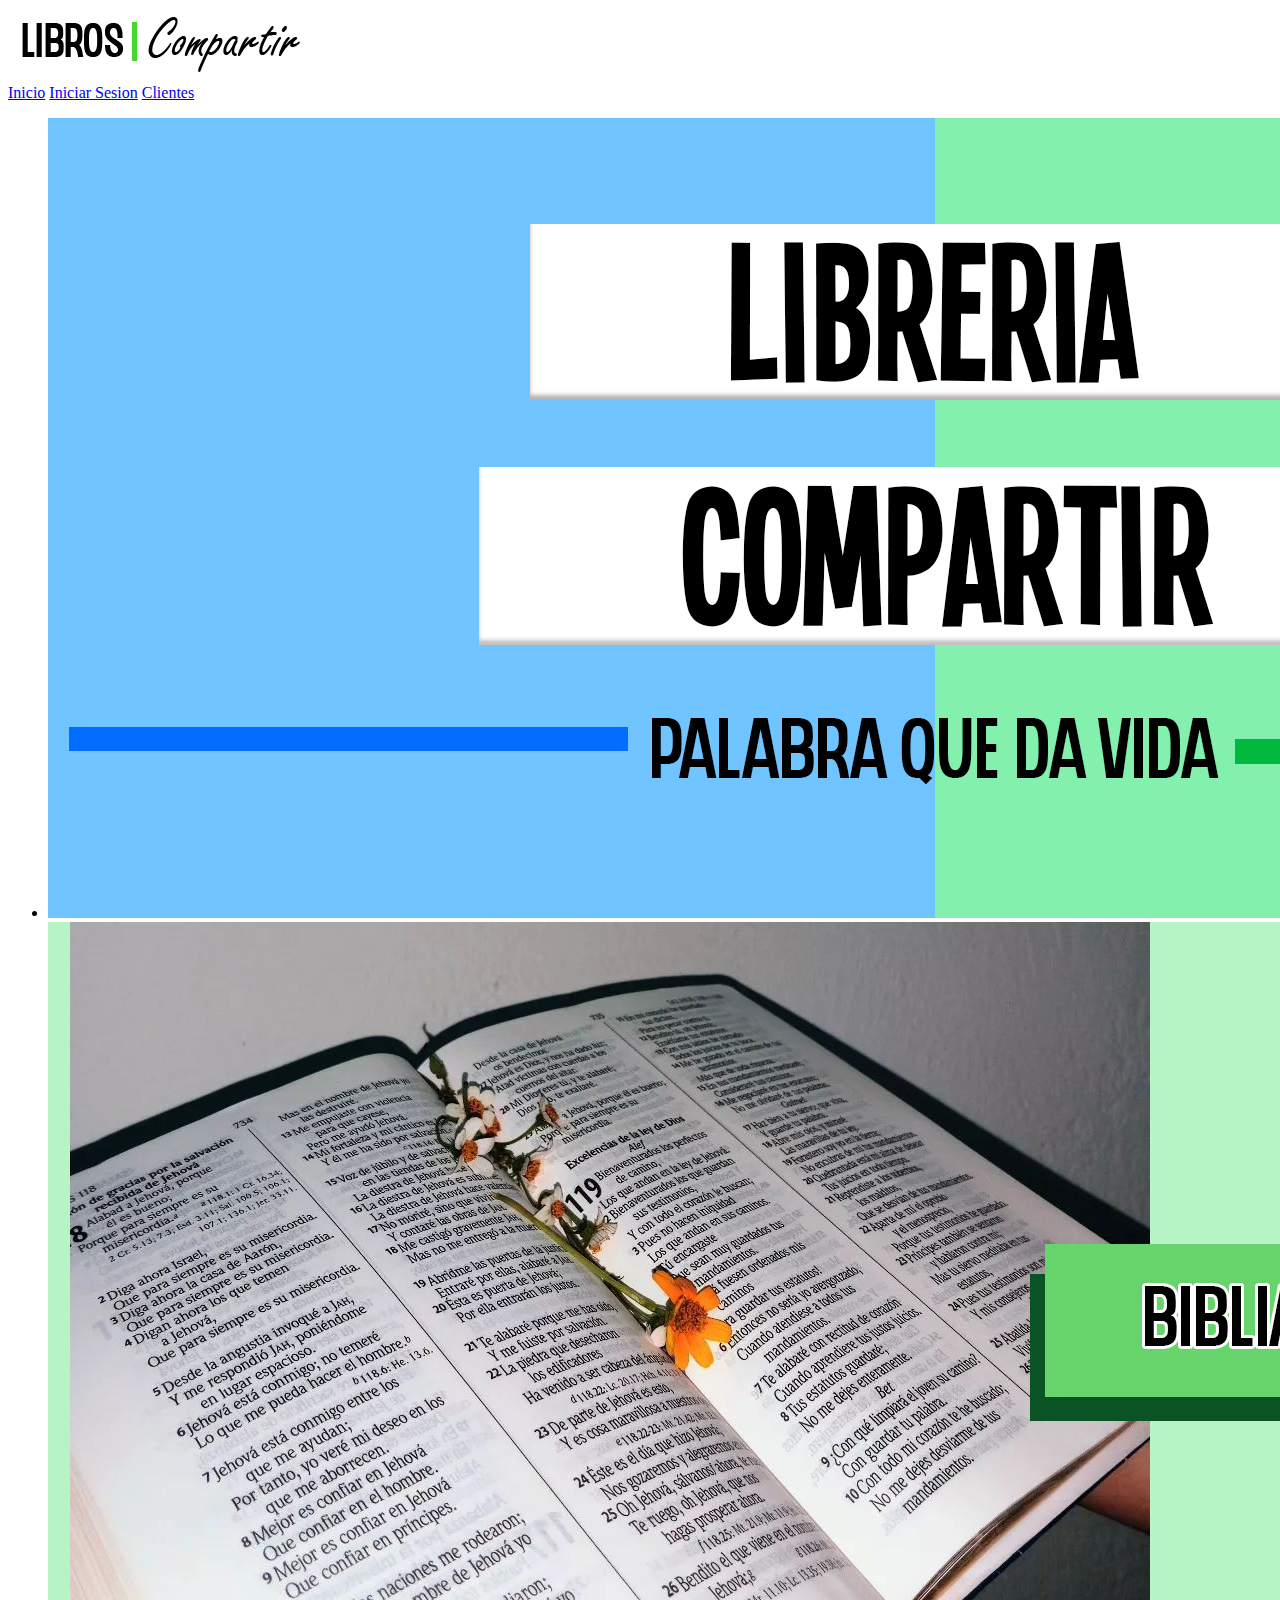
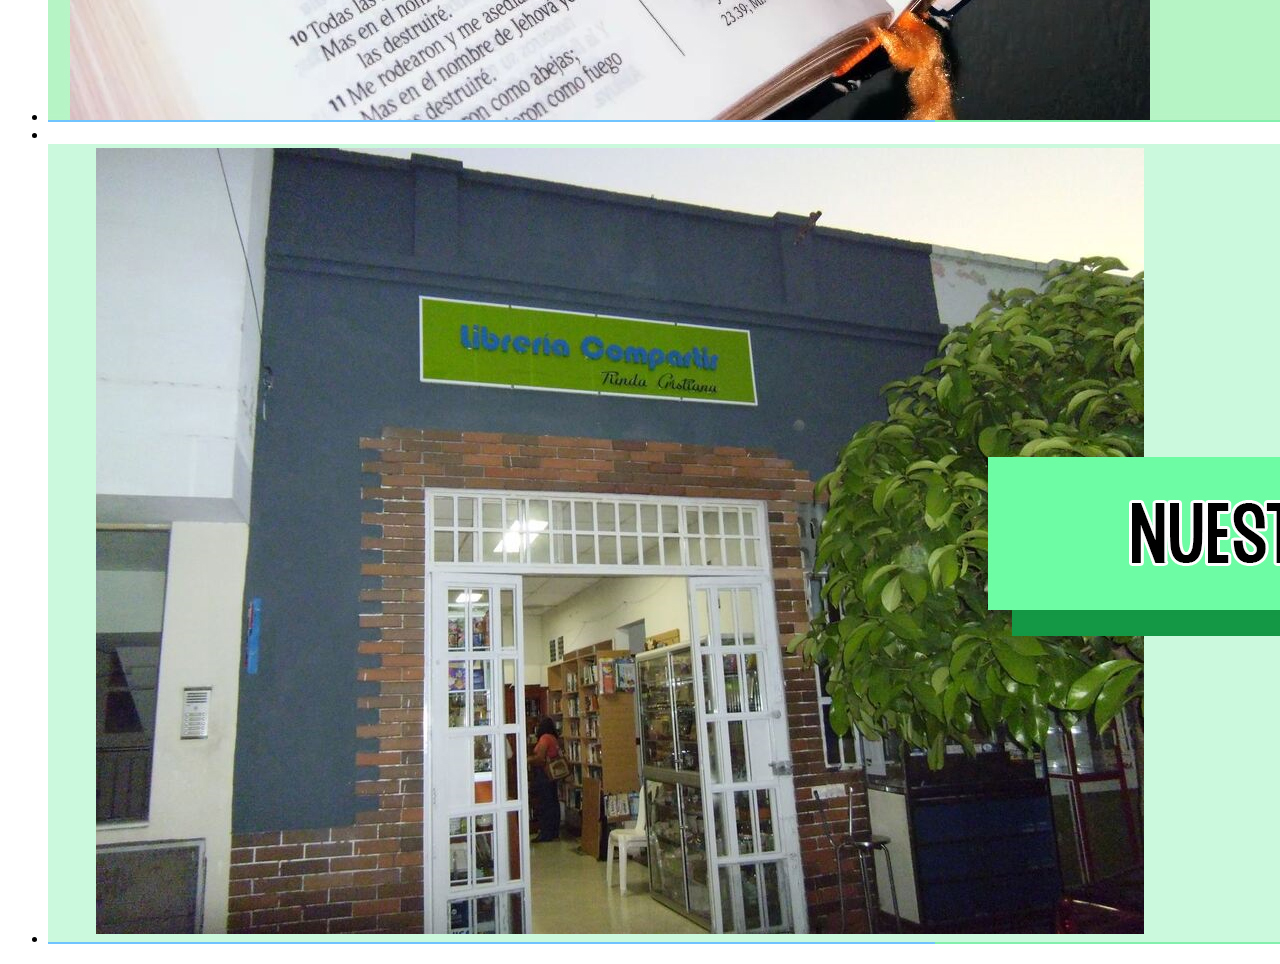
==== index.html @ ba377f75 "add first files" ====
<!DOCTYPE html>
<html lang="en">
<head>
    <meta charset="UTF-8">
    <meta http-equiv="X-UA-Compatible" content="IE=edge">
    <meta name="viewport" content="width=device-width, initial-scale=1.0">
    <title>Document</title>
    <link rel="stylesheet" href="css/Style_Index.css">
</head>
<body>
  <header id="inicio"> 
    <nav>
        <div id="logo">
            <img src="img/logo.png" alt="">
        </div>
    <section class="contenedor nav">
        <div class="enlaces-menu">
    <a href="#" class="active">Inicio</a>
    <a href="#">Iniciar Sesion</a>
    <a href="#">Clientes</a>
</div>
</section>
</nav>
 
  </header>
  <div id="contenido">
    <main class="main"></main>
        <div class="slider">
            <ul>
                <li>
                    <img src="img/imagen 1 slider.jpg" alt="">
                </li>
                <li>
                    <img src="img/imagen 2 slider.jpg" alt="">
                </li>
                <li>
                    <img src="Img/imagen 3 slider.jpg" alt="" srcset="">
                </li>
                <li>
                    <img src="img/imagen 4 slider.jpg" alt="">
                </li>
            </ul>
        </div>
        </div>
</body>
</html>
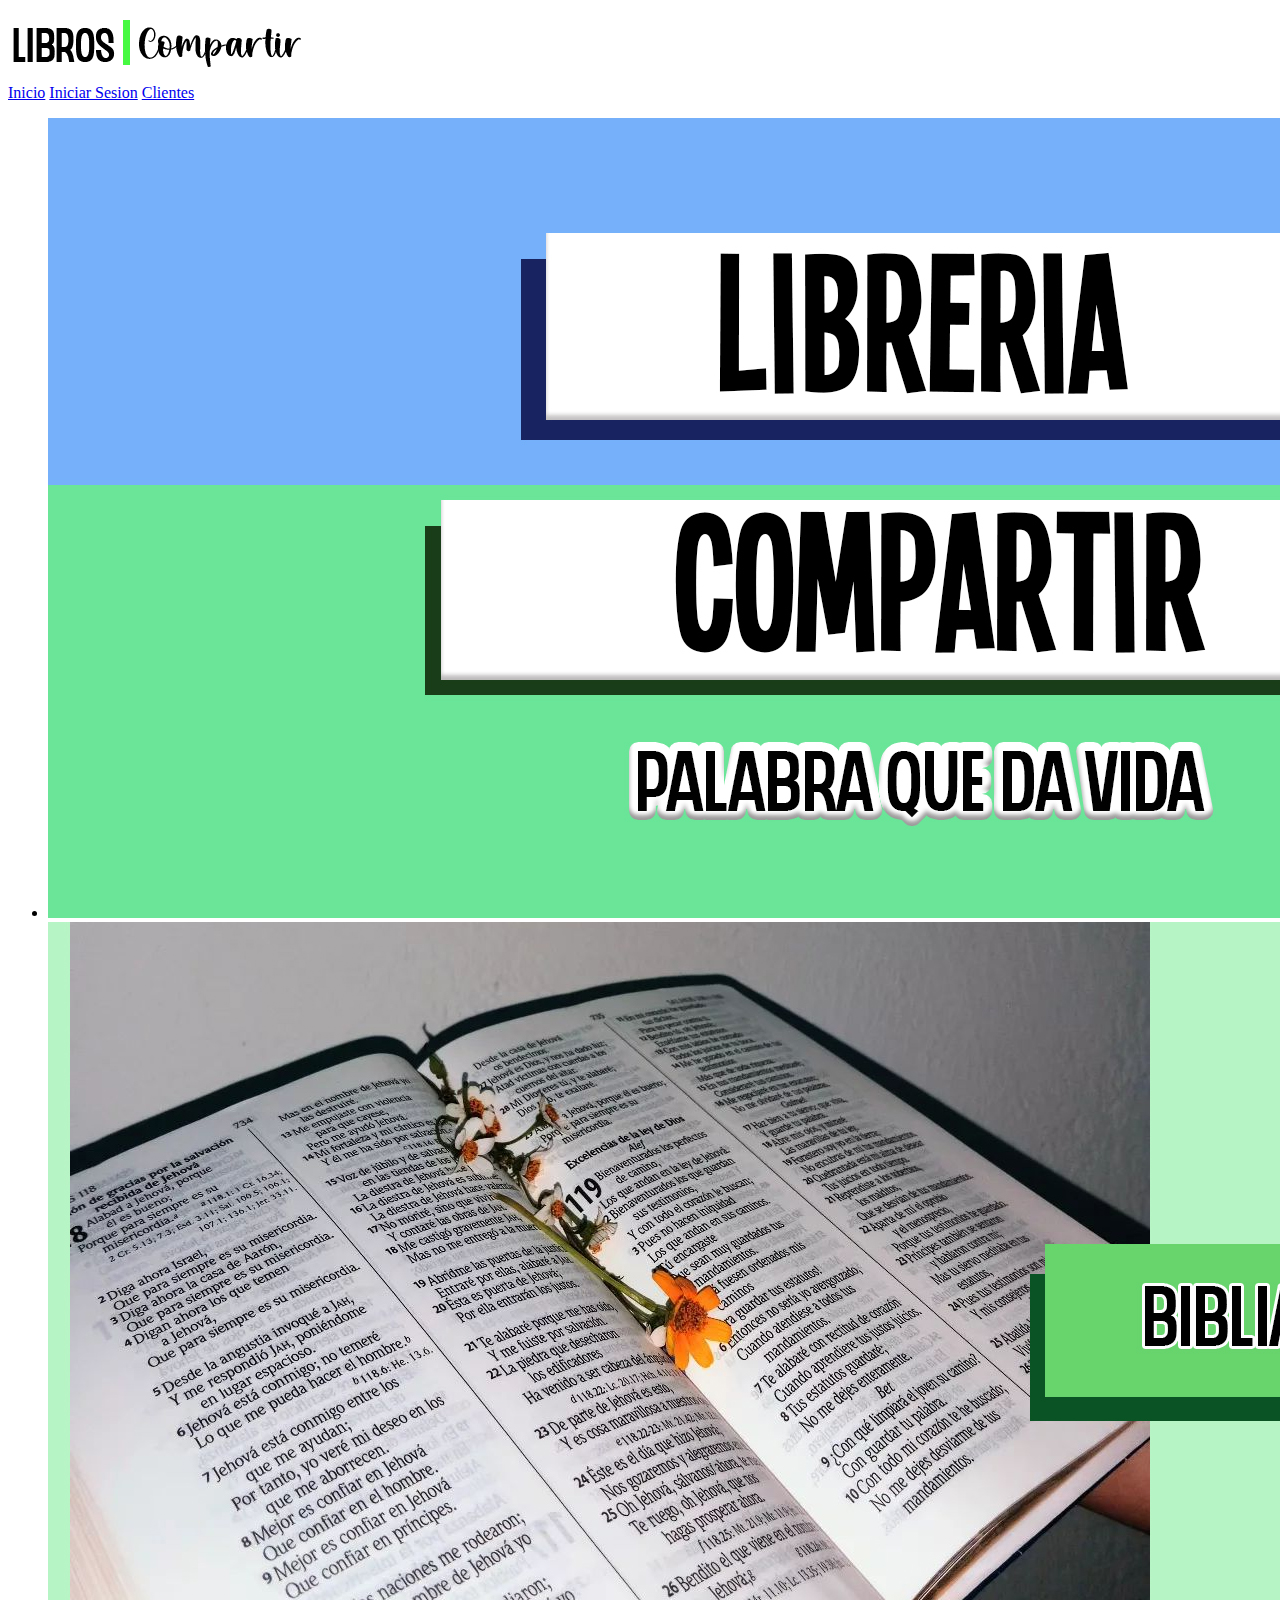
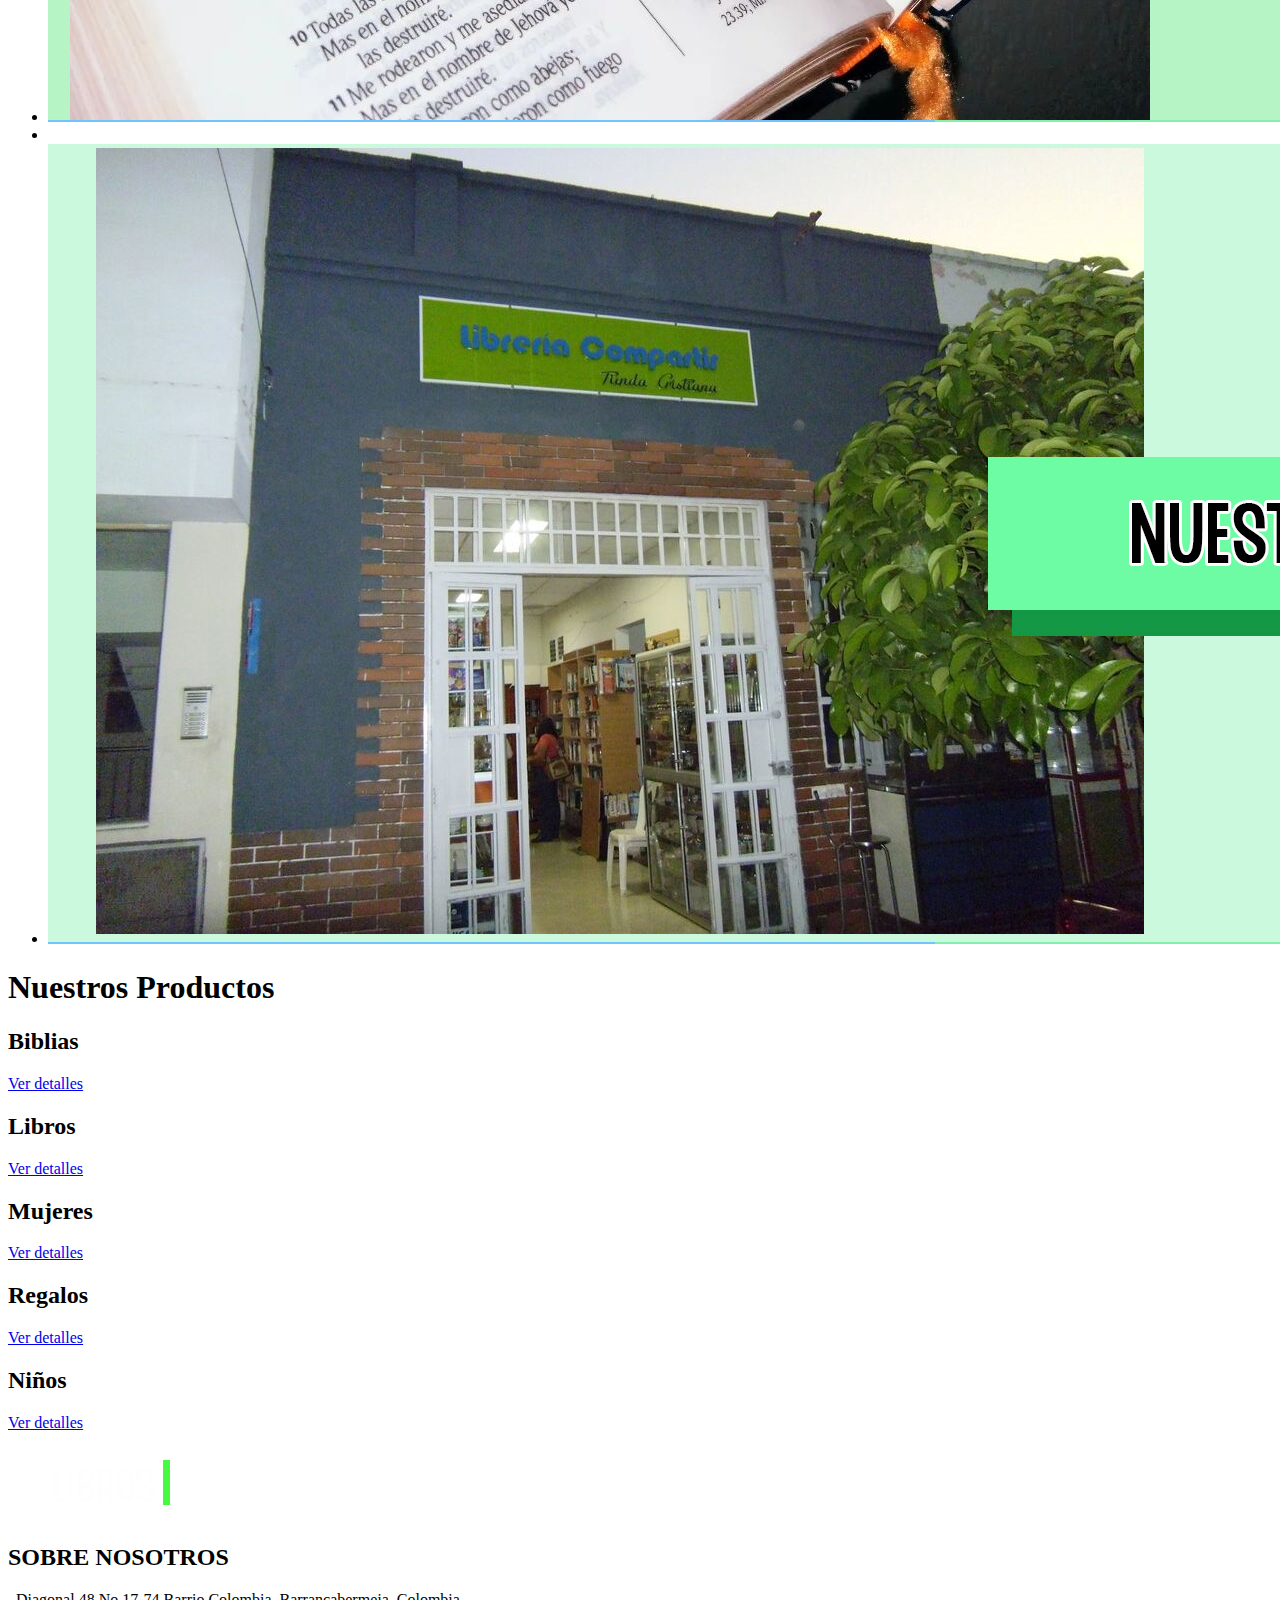
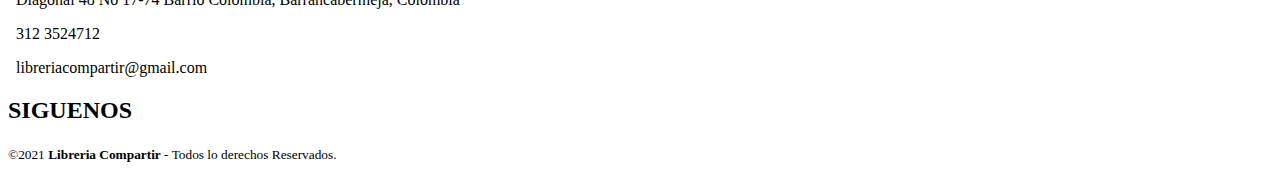
==== commit d99c5b22: "add new modifications" ====
--- a/index.html
+++ b/index.html
@@ -4,14 +4,16 @@
     <meta charset="UTF-8">
     <meta http-equiv="X-UA-Compatible" content="IE=edge">
     <meta name="viewport" content="width=device-width, initial-scale=1.0">
-    <title>Document</title>
+    <link rel="icon" href="img/libro-abierto.png" type="image/png">
+    <title>Libros Compartir</title>
     <link rel="stylesheet" href="css/Style_Index.css">
+    
 </head>
 <body>
   <header id="inicio"> 
     <nav>
         <div id="logo">
-            <img src="img/logo.png" alt="">
+            <img src="img/logo.png" alt="httml">
         </div>
     <section class="contenedor nav">
         <div class="enlaces-menu">
@@ -28,7 +30,7 @@
         <div class="slider">
             <ul>
                 <li>
-                    <img src="img/imagen 1 slider.jpg" alt="">
+                    <img src="img/imagen 1(1) slider.jpg" alt="">
                 </li>
                 <li>
                     <img src="img/imagen 2 slider.jpg" alt="">
@@ -41,6 +43,73 @@
                 </li>
             </ul>
         </div>
+        </div> 
+        <section class="productos">
+           <div class="title"><h1>Nuestros Productos</h1></div>
+            <div class="card" style="--i:url(https://scontent.feoh2-1.fna.fbcdn.net/v/t39.30808-6/313414199_529332115858465_1092882984238922_n.jpg?_nc_cat=110&ccb=1-7&_nc_sid=730e14&_nc_eui2=AeGf0Kkm1xRHDlmr5LkKMLSqkE1KQk_OH9CQTUpCT84f0F-BryEx06sG2PayGJ4lDX73bZ_xsnQPGtoRJC4jtS3v&_nc_ohc=GN4zyKh6jsEAX8Cut_w&_nc_ht=scontent.feoh2-1.fna&oh=00_AfBss2do12m-45Wxm4aiNGoMihe1U13_T4atDLI92fN-XQ&oe=64306EA7)">
+            <div class="contenido">
+                <h2>Biblias</h2>
+                <a href="html/biblias.html">Ver detalles</a>
+            </div>
         </div>
+           <div class="card" style="--i:url(https://scontent.feoh2-1.fna.fbcdn.net/v/t39.30808-6/332864889_523305879912850_6891426121570402034_n.jpg?_nc_cat=108&ccb=1-7&_nc_sid=730e14&_nc_eui2=AeHaRXIOVcgbyu0CpFNRQGaty37KQ4bYzRPLfspDhtjNE8D6K0zrcRUo3D5ix0R5SPCpt4zupwa_udFmI43muvRH&_nc_ohc=-_po9wa-haoAX9lU-PT&_nc_ht=scontent.feoh2-1.fna&oh=00_AfDZIxdGpqaGGm6-jjMtrovwHwLc5ZQggfhqgU3njMeO-w&oe=64309004)">
+            <div class="contenido" >
+                <h2>Libros</h2>
+                <a href="html/libros.html">Ver detalles</a>
+            </div>
+        </div>
+           <div class="card" style="--i:url(https://scontent.feoh2-1.fna.fbcdn.net/v/t1.6435-9/110191498_2719076461702284_8512212014765322087_n.jpg?_nc_cat=104&ccb=1-7&_nc_sid=9267fe&_nc_eui2=AeFPPZEZ7RmkcIGs-6Njcdn0Org4CyWQ0bw6uDgLJZDRvPelXoICMwgbskAAiidgOdXoJNllCY8vsq6MtbSEzuGU&_nc_ohc=zRr_LBWa_J4AX_qTSOQ&_nc_ht=scontent.feoh2-1.fna&oh=00_AfBp0sl0Pyth4DRfB1W6kqspEzTKelI1xXNiiZQOBvqXCg&oe=645285EA)">
+            <div class="contenido">
+                <h2>Mujeres</h2>
+                <a href="html/mujeres.html">Ver detalles</a>
+            </div>
+        </div>
+           <div class="card" style="--i:url(https://scontent.feoh2-1.fna.fbcdn.net/v/t1.6435-9/101102884_2681550872121510_5846302708315063881_n.jpg?_nc_cat=106&ccb=1-7&_nc_sid=a26aad&_nc_eui2=AeGJ6km7_jPIJ4o9ASVxsQVZqjBrbUymFY6qMGttTKYVjlxV4NqFcS59l53GVzex35J2rrYzHdIZYjKhJRYNmvea&_nc_ohc=EYLNfqfXQQkAX8GTaED&_nc_ht=scontent.feoh2-1.fna&oh=00_AfCs1dtDhRAc5d8xh4-XGOQoS-WiI4bF_s-8w4uey3asWg&oe=64527F57)">
+            <div class="contenido" >
+                <h2>Regalos</h2>
+                <a href="html/regalos.html">Ver detalles</a>
+            </div>
+        </div>
+            <div class="card" style="--i:url(https://scontent.feoh2-1.fna.fbcdn.net/v/t39.30808-6/321611199_703702614805547_3345310896900702074_n.jpg?_nc_cat=110&ccb=1-7&_nc_sid=730e14&_nc_eui2=AeHm5GV1j4jmdb42Nhbuywq-DH6JeM03-O8Mfol4zTf471D8hhs8SLXLrybp9lmn5GpKNj-qj-IsbrXusadLTwkO&_nc_ohc=3b1h1nyJZCgAX9Uc1nM&_nc_oc=AQmZU_v_0eg59xaYy0uW8o2zIhvxwhraagLPL6SCUJQbNR_TEHDfNiEmZbWIeA1rZR4&_nc_ht=scontent.feoh2-1.fna&oh=00_AfADBKE5yE1dIBP4j4HcQfkwnndAyxr-EFOwCIf41SQkyA&oe=64306EE9)">
+            <div class="contenido">
+                <h2>Niños</h2>
+                <a href="html/niños.html">Ver detalles</a>
+            </div>
+        </div>
+        </section>
+        <footer class="pie-pagina">
+            <div class="grupoUno">
+                <div class="box">
+                    <figure>
+                        <a href="#">
+                            <img src="img/logoBlanco.png" alt="">
+                        </a>
+                    </figure>
+                </div>
+                <div class="box">
+                  <h2>SOBRE NOSOTROS</h2> 
+                  <p><i class="fa-solid fa-location-dot"></i>&nbsp Diagonal 48 No 17-74 Barrio Colombia, Barrancabermeja, Colombia  </p> 
+                  <p><i class="fa-solid fa-phone"></i>&nbsp 312 3524712 </p>
+                  <p><i class="fa-solid fa-envelope"></i>&nbsp libreriacompartir@gmail.com</p>
+                </div>
+                <div class="box">
+                    <h2>SIGUENOS</h2>
+                    <div class="red-social">
+                       <a href="https://www.facebook.com/libreriacompartir" target="_blank"><h1><i class="fa-brands fa-facebook"></i></h1></a>
+                       <a><h1><i class="fa-brands fa-instagram"></i></h1></a>
+                       <a><h1><i class="fa-brands fa-whatsapp"></i></h1></a>
+                       <a><h1><i class="fa-brands fa-youtube"></i></h1></a>
+                    </div>
+                </div>
+            </div>
+          <div class="grupoDos">
+           <small>&copy;2021 <b>Libreria Compartir</b> - Todos lo derechos Reservados.</small>
+          </div>
+        </footer>
+
+
+
+        <script src="https://kit.fontawesome.com/a1efcc9a1e.js" crossorigin="anonymous"></script>
 </body>
+
 </html>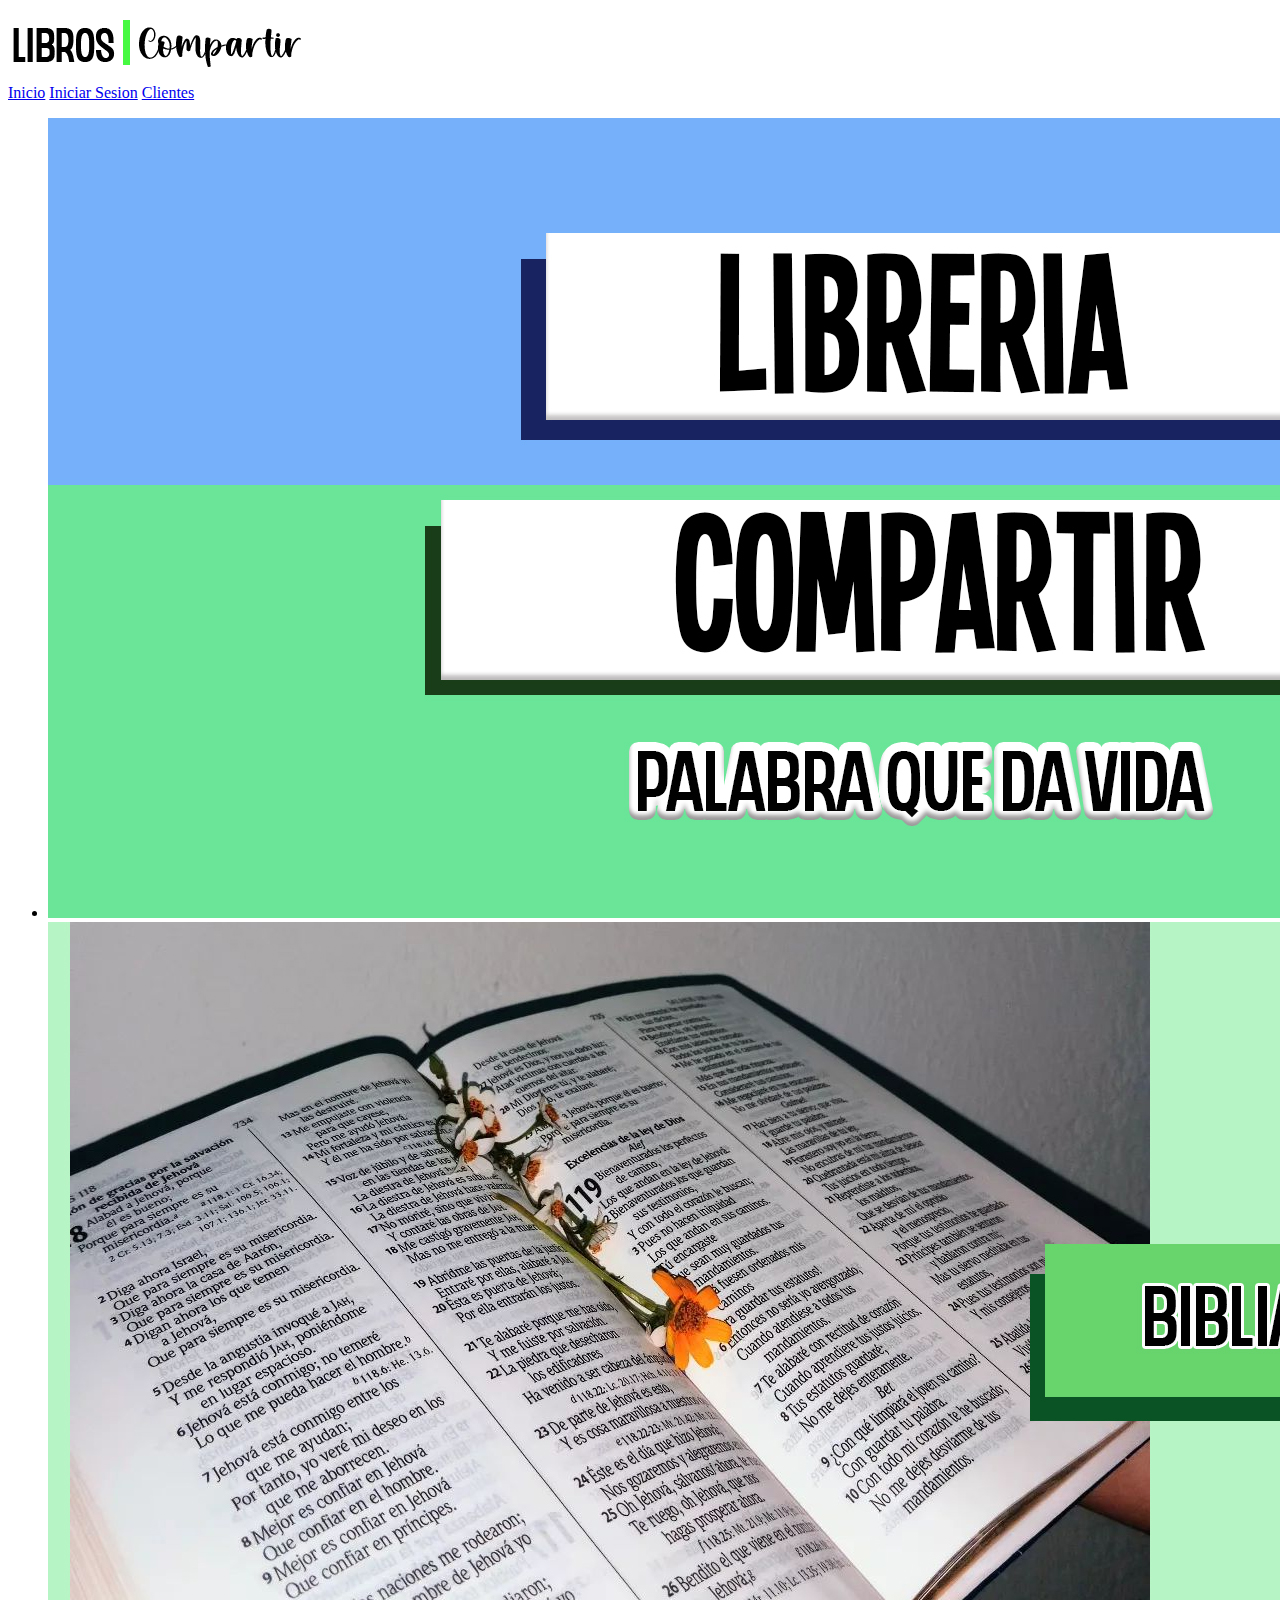
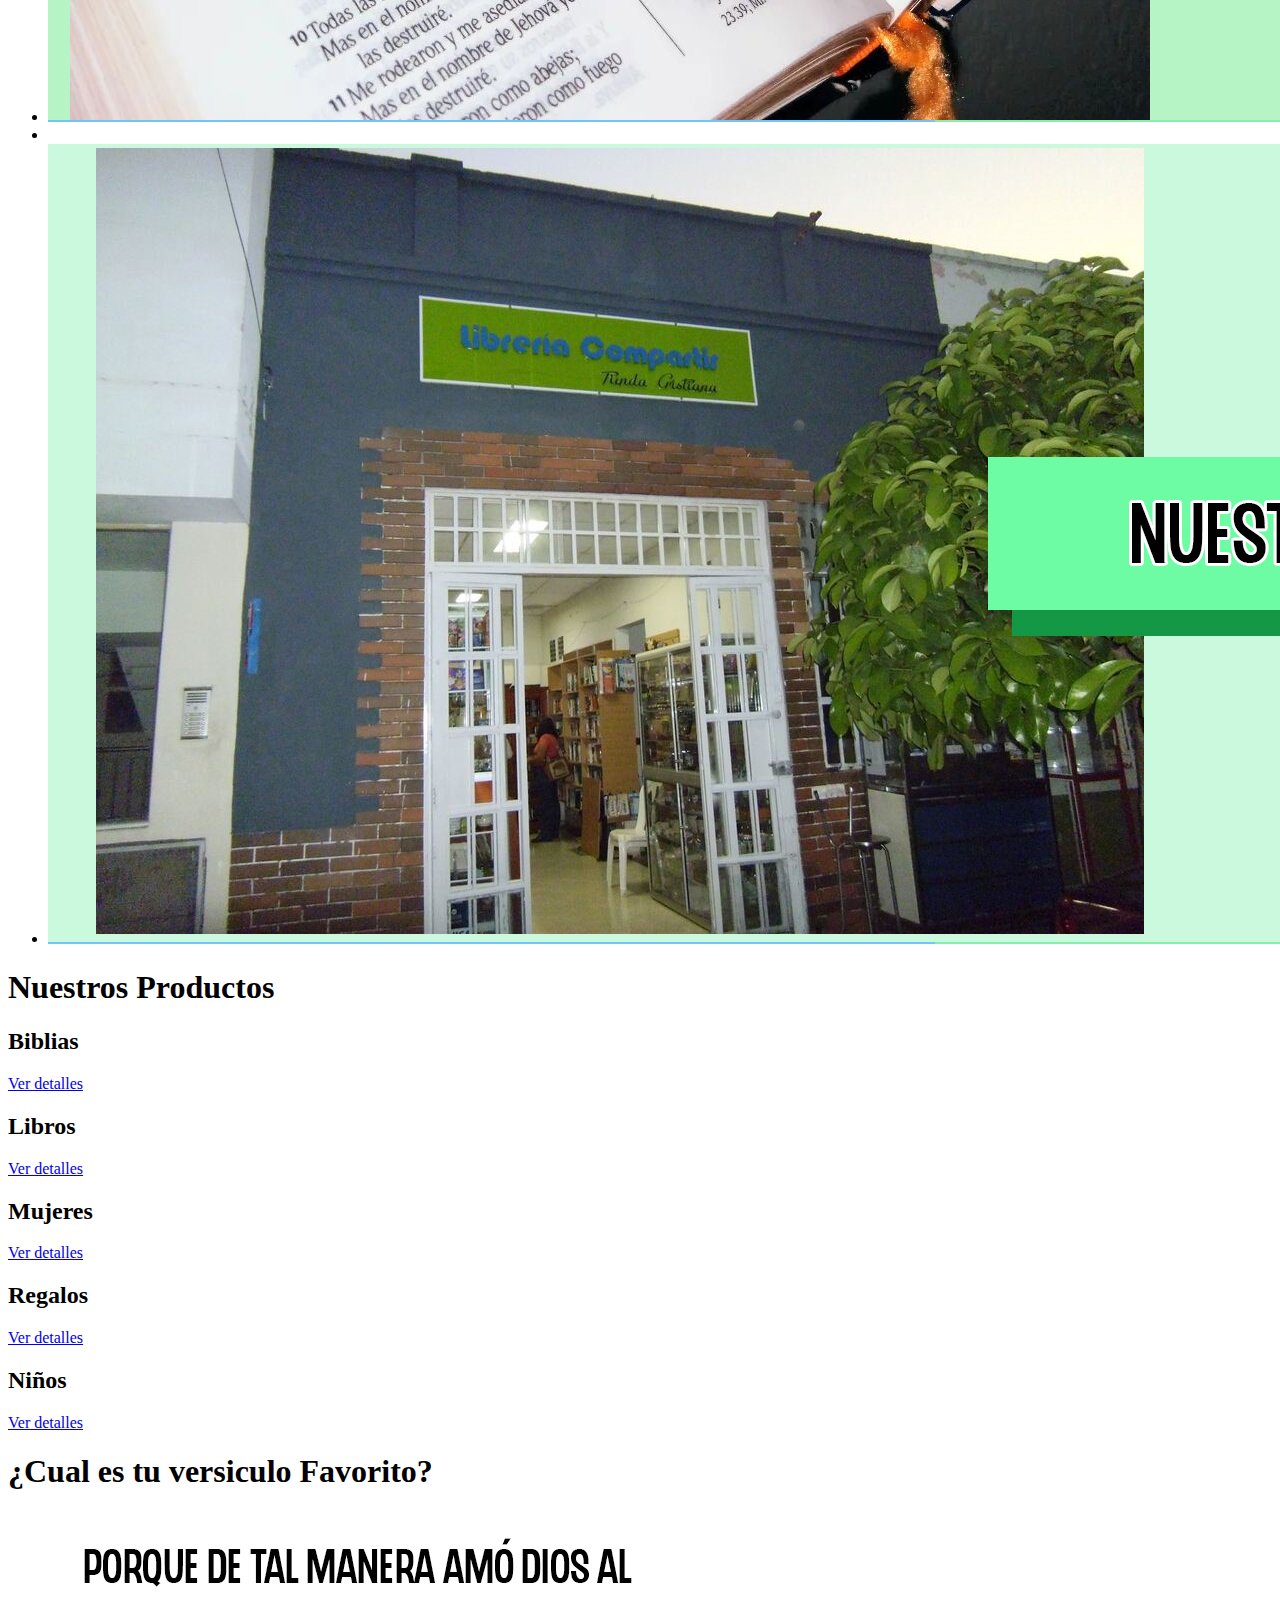
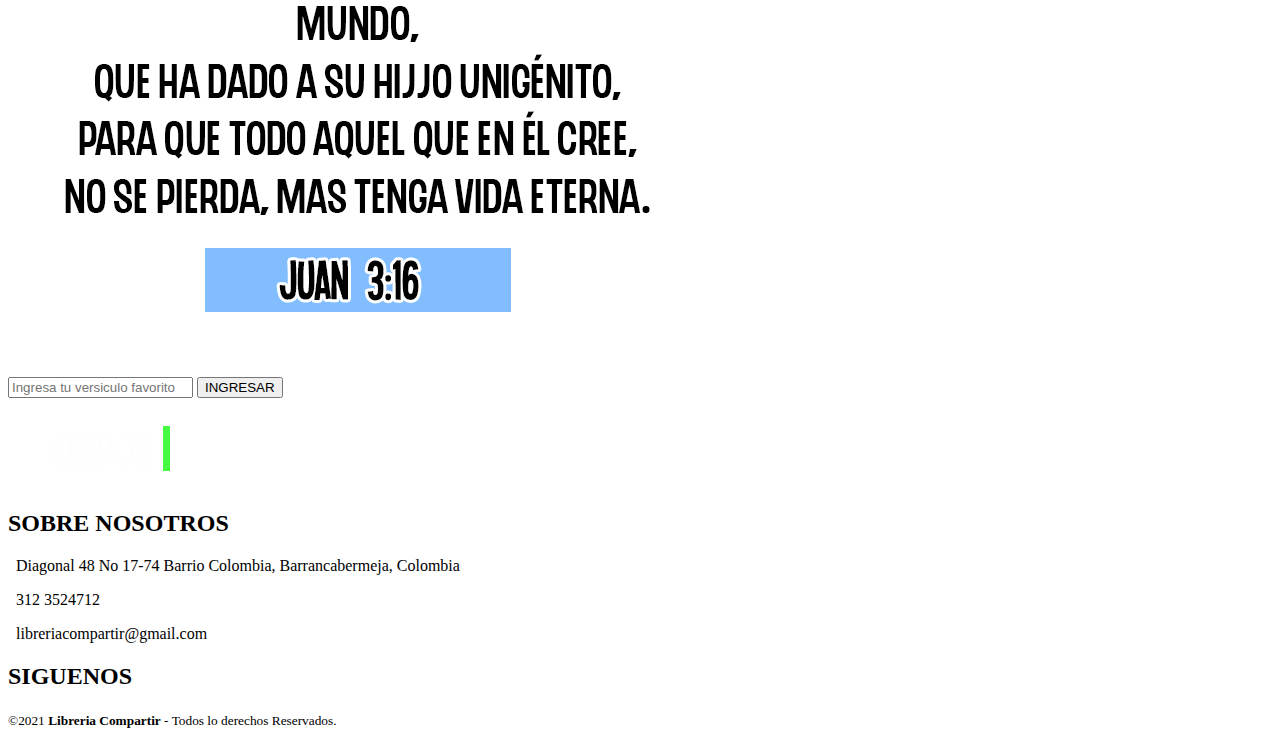
==== commit 39632205: "Add new modifications" ====
--- a/index.html
+++ b/index.html
@@ -18,12 +18,11 @@
     <section class="contenedor nav">
         <div class="enlaces-menu">
     <a href="#" class="active">Inicio</a>
-    <a href="#">Iniciar Sesion</a>
+    <a href="html/Registro.html">Iniciar Sesion</a>
     <a href="#">Clientes</a>
 </div>
 </section>
 </nav>
- 
   </header>
   <div id="contenido">
     <main class="main"></main>
@@ -46,37 +45,58 @@
         </div> 
         <section class="productos">
            <div class="title"><h1>Nuestros Productos</h1></div>
-            <div class="card" style="--i:url(https://scontent.feoh2-1.fna.fbcdn.net/v/t39.30808-6/313414199_529332115858465_1092882984238922_n.jpg?_nc_cat=110&ccb=1-7&_nc_sid=730e14&_nc_eui2=AeGf0Kkm1xRHDlmr5LkKMLSqkE1KQk_OH9CQTUpCT84f0F-BryEx06sG2PayGJ4lDX73bZ_xsnQPGtoRJC4jtS3v&_nc_ohc=GN4zyKh6jsEAX8Cut_w&_nc_ht=scontent.feoh2-1.fna&oh=00_AfBss2do12m-45Wxm4aiNGoMihe1U13_T4atDLI92fN-XQ&oe=64306EA7)">
+            <div class="card" style="--i:url(https://topbiblia.com/wp-content/uploads/2019/12/journaling-bible-mujer-verdadera-1.jpg)">
             <div class="contenido">
                 <h2>Biblias</h2>
                 <a href="html/biblias.html">Ver detalles</a>
             </div>
         </div>
-           <div class="card" style="--i:url(https://scontent.feoh2-1.fna.fbcdn.net/v/t39.30808-6/332864889_523305879912850_6891426121570402034_n.jpg?_nc_cat=108&ccb=1-7&_nc_sid=730e14&_nc_eui2=AeHaRXIOVcgbyu0CpFNRQGaty37KQ4bYzRPLfspDhtjNE8D6K0zrcRUo3D5ix0R5SPCpt4zupwa_udFmI43muvRH&_nc_ohc=-_po9wa-haoAX9lU-PT&_nc_ht=scontent.feoh2-1.fna&oh=00_AfDZIxdGpqaGGm6-jjMtrovwHwLc5ZQggfhqgU3njMeO-w&oe=64309004)">
+           <div class="card" style="--i:url(https://cdn.shopify.com/s/files/1/0280/8833/6470/products/amar-es-para-valientes-itiel-arroyo-963718_84023948-76bf-4bb2-9dcc-76141ea6f86e_512x792.jpg?v=1602714160)">
             <div class="contenido" >
                 <h2>Libros</h2>
                 <a href="html/libros.html">Ver detalles</a>
             </div>
         </div>
-           <div class="card" style="--i:url(https://scontent.feoh2-1.fna.fbcdn.net/v/t1.6435-9/110191498_2719076461702284_8512212014765322087_n.jpg?_nc_cat=104&ccb=1-7&_nc_sid=9267fe&_nc_eui2=AeFPPZEZ7RmkcIGs-6Njcdn0Org4CyWQ0bw6uDgLJZDRvPelXoICMwgbskAAiidgOdXoJNllCY8vsq6MtbSEzuGU&_nc_ohc=zRr_LBWa_J4AX_qTSOQ&_nc_ht=scontent.feoh2-1.fna&oh=00_AfBp0sl0Pyth4DRfB1W6kqspEzTKelI1xXNiiZQOBvqXCg&oe=645285EA)">
+           <div class="card" style="--i:url(https://godisgood.com.co/wp-content/uploads/2021/10/Rosa_Zul.jpg)">
             <div class="contenido">
                 <h2>Mujeres</h2>
                 <a href="html/mujeres.html">Ver detalles</a>
             </div>
         </div>
-           <div class="card" style="--i:url(https://scontent.feoh2-1.fna.fbcdn.net/v/t1.6435-9/101102884_2681550872121510_5846302708315063881_n.jpg?_nc_cat=106&ccb=1-7&_nc_sid=a26aad&_nc_eui2=AeGJ6km7_jPIJ4o9ASVxsQVZqjBrbUymFY6qMGttTKYVjlxV4NqFcS59l53GVzex35J2rrYzHdIZYjKhJRYNmvea&_nc_ohc=EYLNfqfXQQkAX8GTaED&_nc_ht=scontent.feoh2-1.fna&oh=00_AfCs1dtDhRAc5d8xh4-XGOQoS-WiI4bF_s-8w4uey3asWg&oe=64527F57)">
+           <div class="card" style="--i:url(https://i.pinimg.com/originals/fc/56/67/fc5667e983a655b69e95005d23349494.jpg)">
             <div class="contenido" >
                 <h2>Regalos</h2>
                 <a href="html/regalos.html">Ver detalles</a>
             </div>
         </div>
-            <div class="card" style="--i:url(https://scontent.feoh2-1.fna.fbcdn.net/v/t39.30808-6/321611199_703702614805547_3345310896900702074_n.jpg?_nc_cat=110&ccb=1-7&_nc_sid=730e14&_nc_eui2=AeHm5GV1j4jmdb42Nhbuywq-DH6JeM03-O8Mfol4zTf471D8hhs8SLXLrybp9lmn5GpKNj-qj-IsbrXusadLTwkO&_nc_ohc=3b1h1nyJZCgAX9Uc1nM&_nc_oc=AQmZU_v_0eg59xaYy0uW8o2zIhvxwhraagLPL6SCUJQbNR_TEHDfNiEmZbWIeA1rZR4&_nc_ht=scontent.feoh2-1.fna&oh=00_AfADBKE5yE1dIBP4j4HcQfkwnndAyxr-EFOwCIf41SQkyA&oe=64306EE9)">
+            <div class="card" style="--i:url(https://peregrinos.com.co/wp-content/uploads/2022/01/1025.jpg)">
             <div class="contenido">
                 <h2>Niños</h2>
                 <a href="html/niños.html">Ver detalles</a>
             </div>
         </div>
         </section>
+        <section class="contenedor-Versiculos">
+            <div class="title">
+                <h1>¿Cual es tu versiculo Favorito?</h1>
+            </div>
+            <div class="contenedor-versiculos">
+                <div class="contenido-versiculos">
+                 <img src="img/VersiculoUno.jpg" alt="">
+                </div>
+                <div class="contenido-versiculos">
+                    <img src="img/VersiculoDos.jpg" alt="">
+                </div>
+                <div class="contenido-versiculos">
+                    <img src="img/VersiculoTres.jpg" alt="">
+                </div>
+            </div>
+            <div class="ingresar">
+                <input type="text" placeholder="Ingresa tu versiculo favorito">
+                <button>INGRESAR</button>
+            </div>
+        </section>
+
         <footer class="pie-pagina">
             <div class="grupoUno">
                 <div class="box">
@@ -96,7 +116,7 @@
                     <h2>SIGUENOS</h2>
                     <div class="red-social">
                        <a href="https://www.facebook.com/libreriacompartir" target="_blank"><h1><i class="fa-brands fa-facebook"></i></h1></a>
-                       <a><h1><i class="fa-brands fa-instagram"></i></h1></a>
+                       <a href="https://www.instagram.com/libreriacompartir/" target="_blank"><h1><i class="fa-brands fa-instagram"></i></h1></a>
                        <a><h1><i class="fa-brands fa-whatsapp"></i></h1></a>
                        <a><h1><i class="fa-brands fa-youtube"></i></h1></a>
                     </div>
